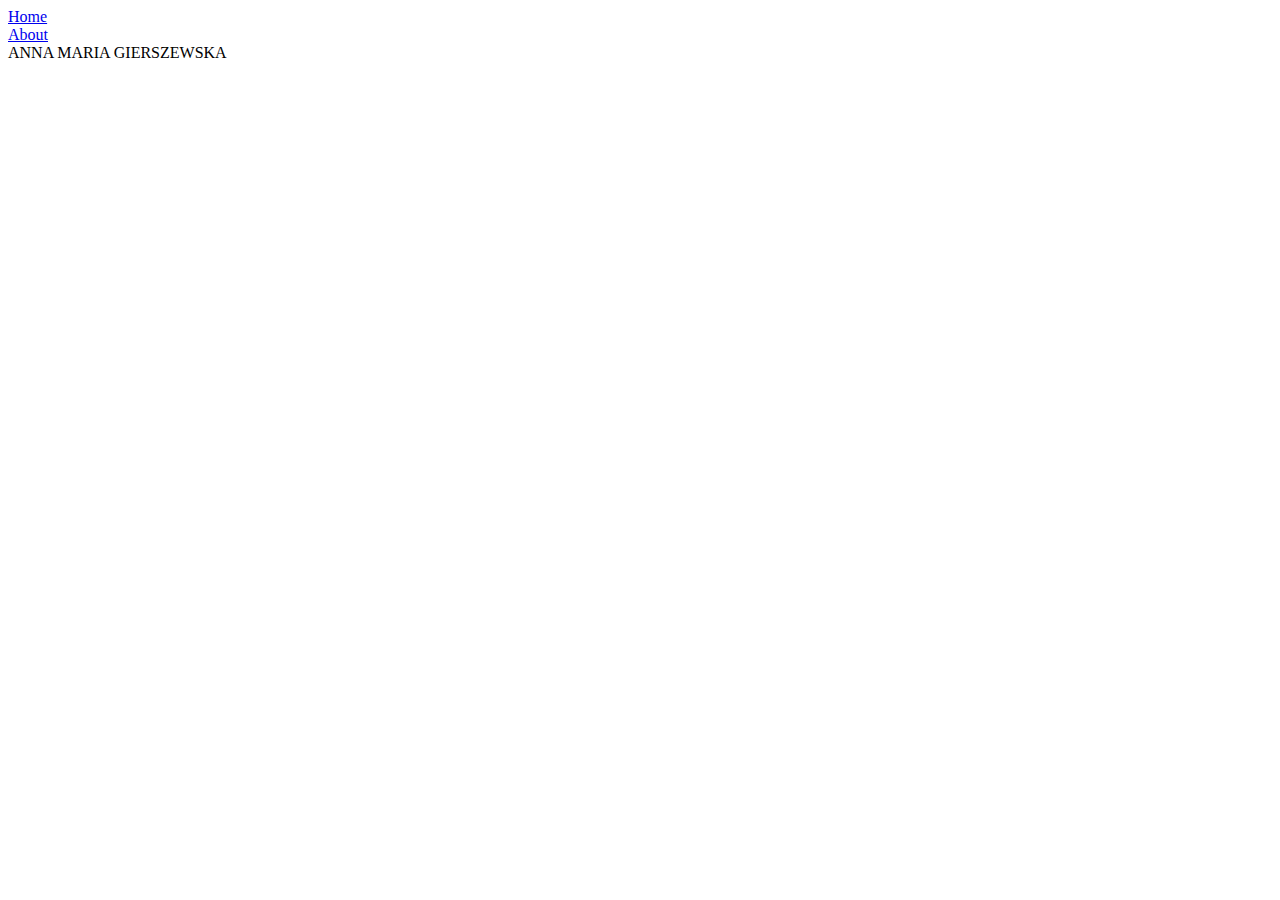
==== index.html @ 812941c6 "added nav-wrapper divs into index.html" ====
<!DOCTYPE html>
<html lang="en">
  <head>
    <meta charset="UTF-8" />
    <title>Portfolio Homepage</title>
    <link rel="stylesheet" href="styles.css" />
  </head>
  <body>
    <div class="container">
      <div class="nav-wrapper">
        <div class="left-side">
          <div class="nav-link-wrapper">
            <a href="index.html">Home</a>
          </div>
          <div class="nav-link-wrapper">
            <a href="about.html">About</a>
          </div>
        </div>
        <div class="right-side">
          <div class="brand">
            <div>ANNA MARIA GIERSZEWSKA</div>
          </div>
        </div>
      </div>
    </div>
  </body>
</html>
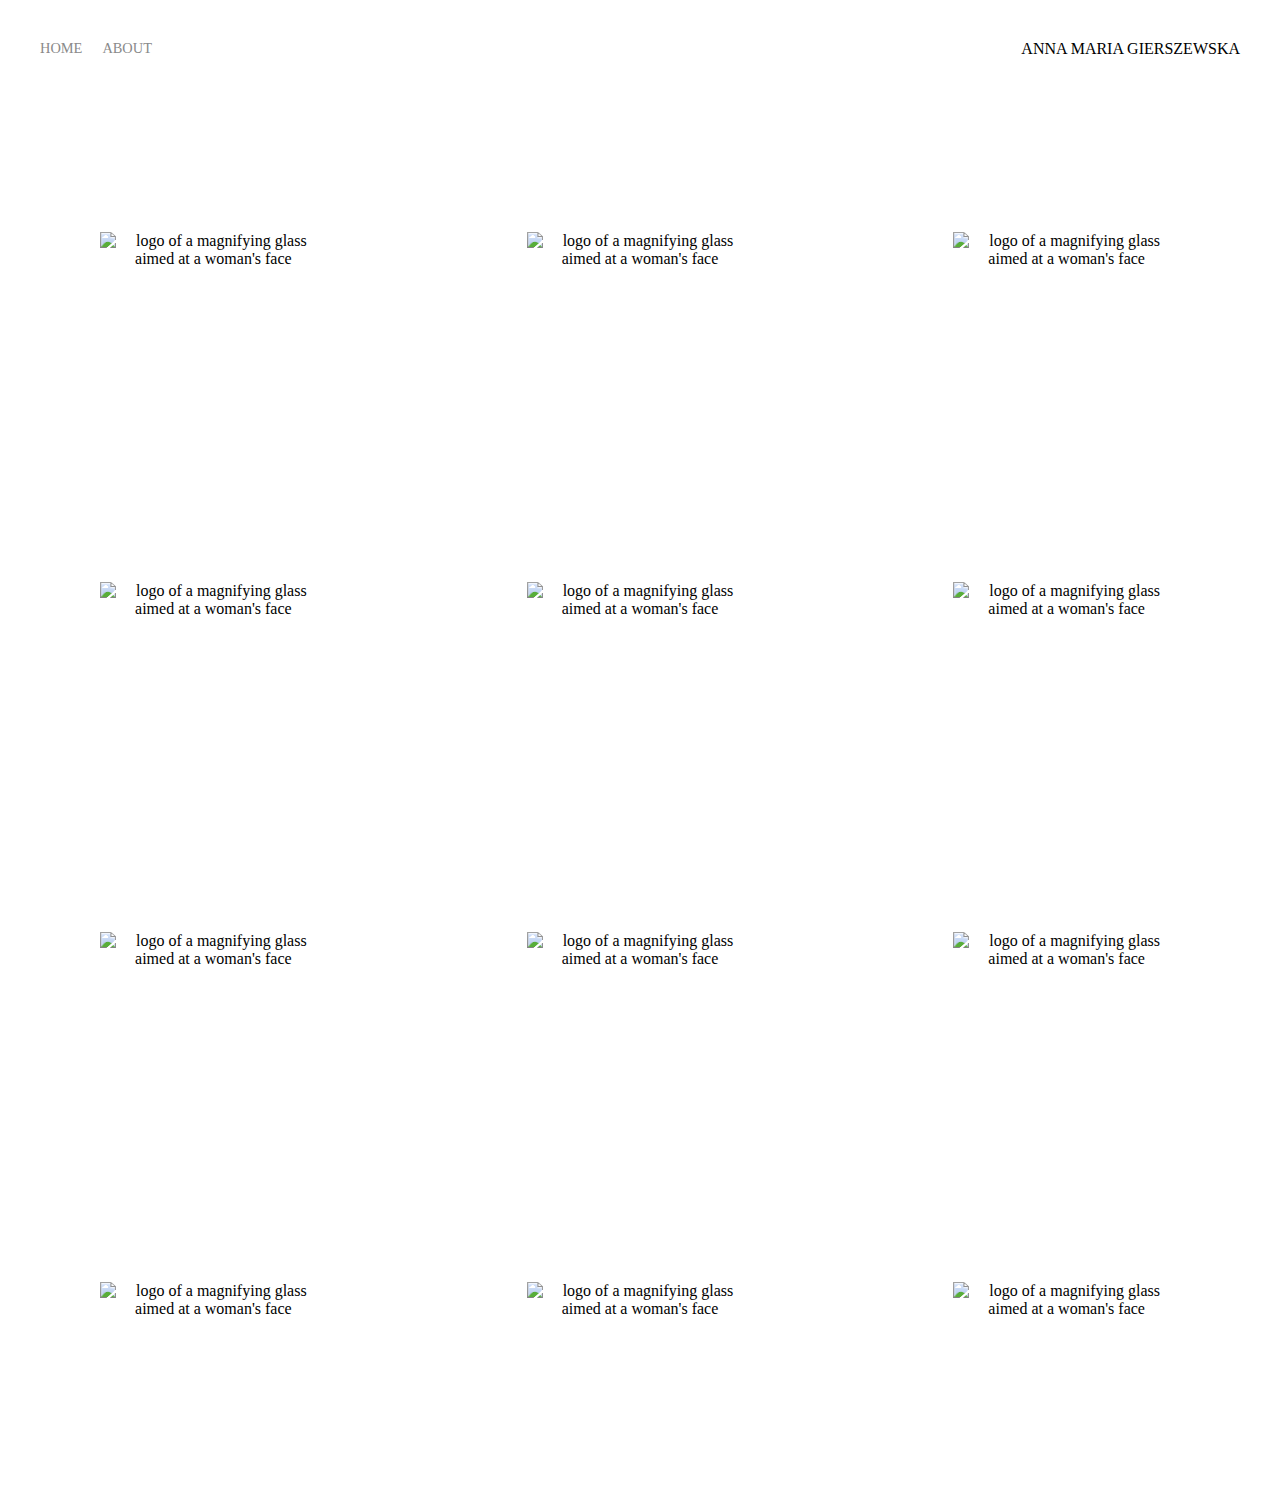
==== commit a2481365: "added PortfolioItems and script" ====
--- a/index.html
+++ b/index.html
@@ -23,5 +23,236 @@
         </div>
       </div>
     </div>
+    <!--portfolio-items-->
+    <div class="content-wrapper">
+      <div class="portfolio-items-wrapper">
+        <!--item1-->
+        <div class="portfolio-item-wrapper">
+          <div
+            class="portfolio-img-background"
+            style="background-image: url(/images/p1.jpeg)"
+          ></div>
+          <div class="img-text-wrapper">
+            <div class="logo-wrapper">
+              <img
+                src="/images/logos/logo1-curriculum.png"
+                alt="logo of a magnifying glass aimed at a woman's face"
+              />
+            </div>
+            <div class="subtitle">My personal resume on web page, 2021.</div>
+          </div>
+        </div>
+        <!--item2-->
+        <div class="portfolio-item-wrapper">
+          <div
+            class="portfolio-img-background"
+            style="background-image: url(/images/p2.jpeg)"
+          ></div>
+          <div class="img-text-wrapper">
+            <div class="logo-wrapper">
+              <img
+                src="/images/logos/logo3-lupa-woman.svg"
+                alt="logo of a magnifying glass aimed at a woman's face"
+              />
+            </div>
+
+            <div class="subtitle">
+              Lorem ipsum dolor sit amet consectetur adipisicing elit.
+            </div>
+          </div>
+        </div>
+        <!--item3-->
+        <div class="portfolio-item-wrapper">
+          <div
+            class="portfolio-img-background"
+            style="background-image: url(/images/p3.jpeg)"
+          ></div>
+          <div class="img-text-wrapper">
+            <div class="logo-wrapper">
+              <img
+                src="/images/logos/logo3-lupa-woman.svg"
+                alt="logo of a magnifying glass aimed at a woman's face"
+              />
+            </div>
+            <div class="subtitle">
+              Lorem ipsum dolor sit amet consectetur adipisicing elit.
+            </div>
+          </div>
+        </div>
+        <!--item4-->
+        <div class="portfolio-item-wrapper">
+          <div
+            class="portfolio-img-background"
+            style="background-image: url(/images/p4.jpeg)"
+          ></div>
+          <div class="img-text-wrapper">
+            <div class="logo-wrapper">
+              <img
+                src="/images/logos/logo3-lupa-woman.svg"
+                alt="logo of a magnifying glass aimed at a woman's face"
+              />
+            </div>
+            <div class="subtitle">
+              Lorem ipsum dolor sit amet consectetur adipisicing elit.
+            </div>
+          </div>
+        </div>
+        <!--item5-->
+        <div class="portfolio-item-wrapper">
+          <div
+            class="portfolio-img-background"
+            style="background-image: url(/images/p5.jpeg)"
+          ></div>
+          <div class="img-text-wrapper">
+            <div class="logo-wrapper">
+              <img
+                src="/images/logos/logo3-lupa-woman.svg"
+                alt="logo of a magnifying glass aimed at a woman's face"
+              />
+            </div>
+            <div class="subtitle">
+              Lorem ipsum dolor sit amet consectetur adipisicing elit.
+            </div>
+          </div>
+        </div>
+        <!--item6-->
+        <div class="portfolio-item-wrapper">
+          <div
+            class="portfolio-img-background"
+            style="background-image: url(/images/p6.jpeg)"
+          ></div>
+          <div class="img-text-wrapper">
+            <div class="logo-wrapper">
+              <img
+                src="/images/logos/logo3-lupa-woman.svg"
+                alt="logo of a magnifying glass aimed at a woman's face"
+              />
+            </div>
+            <div class="subtitle">
+              Lorem ipsum dolor sit amet consectetur adipisicing elit.
+            </div>
+          </div>
+        </div>
+        <!--item7-->
+        <div class="portfolio-item-wrapper">
+          <div
+            class="portfolio-img-background"
+            style="background-image: url(/images/p7.jpeg)"
+          ></div>
+          <div class="img-text-wrapper">
+            <div class="logo-wrapper">
+              <img
+                src="/images/logos/logo3-lupa-woman.svg"
+                alt="logo of a magnifying glass aimed at a woman's face"
+              />
+            </div>
+            <div class="subtitle">
+              Lorem ipsum dolor sit amet consectetur adipisicing elit.
+            </div>
+          </div>
+        </div>
+        <!--item8-->
+        <div class="portfolio-item-wrapper">
+          <div
+            class="portfolio-img-background"
+            style="background-image: url(/images/p8.jpeg)"
+          ></div>
+          <div class="img-text-wrapper">
+            <div class="logo-wrapper">
+              <img
+                src="/images/logos/logo3-lupa-woman.svg"
+                alt="logo of a magnifying glass aimed at a woman's face"
+              />
+            </div>
+            <div class="subtitle">
+              Lorem ipsum dolor sit amet consectetur adipisicing elit.
+            </div>
+          </div>
+        </div>
+        <!--item9-->
+        <div class="portfolio-item-wrapper">
+          <div
+            class="portfolio-img-background"
+            style="background-image: url(/images/p9.jpeg)"
+          ></div>
+          <div class="img-text-wrapper">
+            <div class="logo-wrapper">
+              <img
+                src="/images/logos/logo3-lupa-woman.svg"
+                alt="logo of a magnifying glass aimed at a woman's face"
+              />
+            </div>
+            <div class="subtitle">
+              Lorem ipsum dolor sit amet consectetur adipisicing elit.
+            </div>
+          </div>
+        </div>
+        <!--item10-->
+        <div class="portfolio-item-wrapper">
+          <div
+            class="portfolio-img-background"
+            style="background-image: url(/images/p10.jpeg)"
+          ></div>
+          <div class="img-text-wrapper">
+            <div class="logo-wrapper">
+              <img
+                src="/images/logos/logo3-lupa-woman.svg"
+                alt="logo of a magnifying glass aimed at a woman's face"
+              />
+            </div>
+            <div class="subtitle">
+              Lorem ipsum dolor sit amet consectetur adipisicing elit.
+            </div>
+          </div>
+        </div>
+        <!--item11-->
+        <div class="portfolio-item-wrapper">
+          <div
+            class="portfolio-img-background"
+            style="background-image: url(/images/p11.jpeg)"
+          ></div>
+          <div class="img-text-wrapper">
+            <div class="logo-wrapper">
+              <img
+                src="/images/logos/logo3-lupa-woman.svg"
+                alt="logo of a magnifying glass aimed at a woman's face"
+              />
+            </div>
+            <div class="subtitle">
+              Lorem ipsum dolor sit amet consectetur adipisicing elit.
+            </div>
+          </div>
+        </div>
+        <!--item12-->
+        <div class="portfolio-item-wrapper">
+          <div
+            class="portfolio-img-background"
+            style="background-image: url(/images/p12.jpeg)"
+          ></div>
+          <div class="img-text-wrapper">
+            <div class="logo-wrapper">
+              <img
+                src="/images/logos/logo3-lupa-woman.svg"
+                alt="logo of a magnifying glass aimed at a woman's face"
+              />
+            </div>
+            <div class="subtitle">
+              Lorem ipsum dolor sit amet consectetur adipisicing elit.
+            </div>
+          </div>
+        </div>
+      </div>
+    </div>
   </body>
+  <script>
+    const portfolioItems = document.querySelectorAll(".portfolio-item-wrapper");
+    portfolioItems.forEach((portfolioItem) => {
+      portfolioItem.addEventListener("mouseover", () => {
+        portfolioItem.childNodes[1].classList.add("img-darken");
+      });
+      portfolioItem.addEventListener("mouseout", () => {
+        portfolioItem.childNodes[1].classList.remove("img-darken");
+      });
+    });
+  </script>
 </html>
--- a/styles.css
+++ b/styles.css
@@ -0,0 +1,84 @@
+/*Master styles*/
+body {
+  margin: 0px;
+}
+.container {
+  display: grid;
+  grid-template-columns: 1fr;
+}
+/*Nav styles*/
+.nav-wrapper {
+  display: flex;
+  justify-content: space-between;
+  padding: 40px;
+}
+.left-side {
+  display: flex;
+}
+.nav-wrapper > .left-side > div {
+  margin-right: 20px;
+  font-size: 0.9em;
+  text-transform: uppercase;
+}
+.nav-link-wrapper {
+  height: 22px;
+  border-bottom: 1px solid transparent;
+  transition: border-bottom 0.8s;
+}
+.nav-link-wrapper a {
+  color: #8a8a8a;
+  text-decoration: none;
+  transition: color 0.8s;
+}
+.nav-link-wrapper:hover {
+  border-bottom: 1px solid black;
+}
+.nav-link-wrapper a:hover {
+  color: black;
+}
+/*Portfolio styles*/
+.portfolio-items-wrapper {
+  display: grid;
+  grid-template-columns: 1fr 1fr 1fr;
+}
+.portfolio-item-wrapper {
+  position: relative;
+}
+.portfolio-img-background {
+  height: 350px;
+  width: 100%;
+  background-size: cover;
+  background-position: center;
+  background-repeat: no-repeat;
+}
+.img-text-wrapper {
+  position: absolute;
+  top: 0;
+  display: flex;
+  flex-direction: column;
+  justify-content: center;
+  align-items: center;
+  height: 100%;
+  text-align: center;
+  padding-left: 100px;
+  padding-right: 100px;
+}
+
+.logo-wrapper img {
+  width: 50%;
+  margin-bottom: 20px;
+}
+.img-text-wrapper .subtitle {
+  transition: 1s;
+  font-weight: 600;
+  color: transparent;
+}
+
+.img-text-wrapper:hover .subtitle {
+  font-weight: 600;
+  color: lightgreen;
+}
+.img-darken {
+  transition: 1s;
+  filter: brightness(10%);
+}
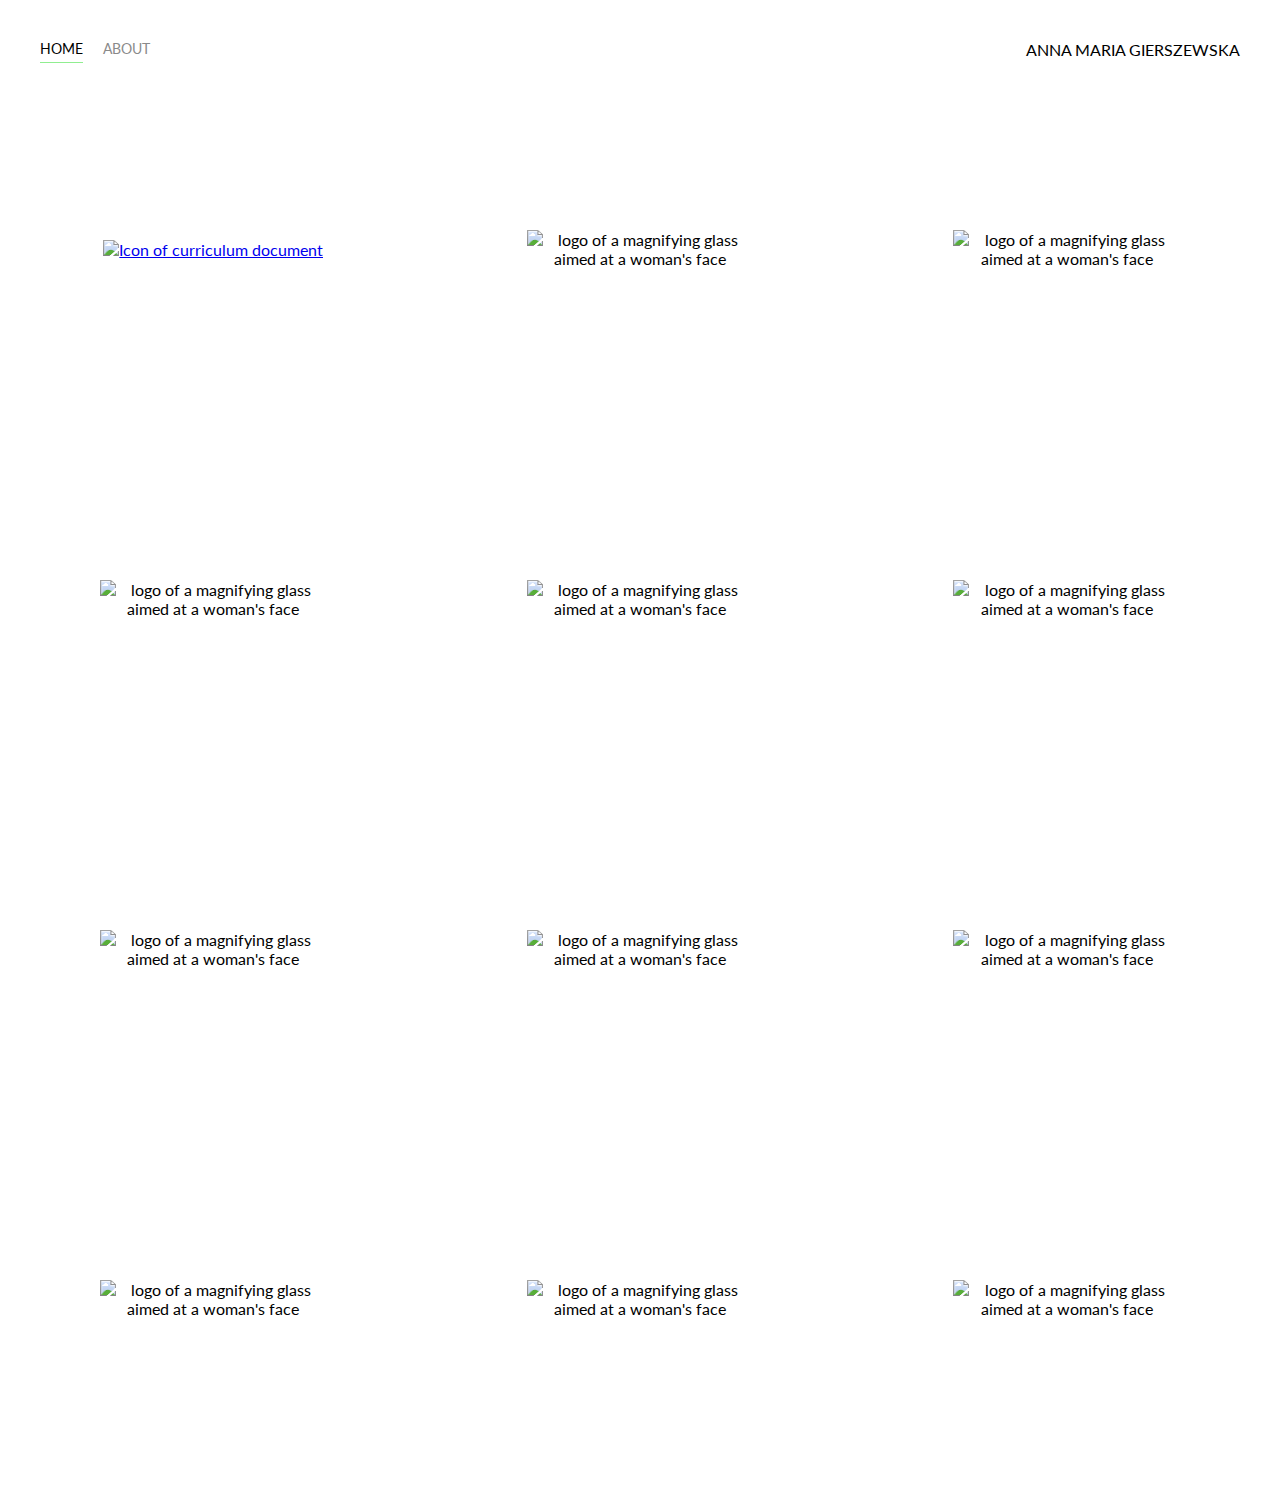
==== commit 51e0bc42: "amendments" ====
--- a/index.html
+++ b/index.html
@@ -3,13 +3,18 @@
   <head>
     <meta charset="UTF-8" />
     <title>Portfolio Homepage</title>
+    <link rel="preconnect" href="https://fonts.gstatic.com" />
+    <link
+      href="https://fonts.googleapis.com/css2?family=Lato&display=swap"
+      rel="stylesheet"
+    />
     <link rel="stylesheet" href="styles.css" />
   </head>
   <body>
     <div class="container">
       <div class="nav-wrapper">
         <div class="left-side">
-          <div class="nav-link-wrapper">
+          <div class="nav-link-wrapper active-nav-link">
             <a href="index.html">Home</a>
           </div>
           <div class="nav-link-wrapper">
@@ -34,10 +39,12 @@
           ></div>
           <div class="img-text-wrapper">
             <div class="logo-wrapper">
-              <img
-                src="/images/logos/logo1-curriculum.png"
-                alt="logo of a magnifying glass aimed at a woman's face"
-              />
+              <a href="/iCV/images/CV_ENG_general_Anna_Maria_Gierszewska.pdf">
+                <img
+                  src="/images/logos/logo1-curriculum.png"
+                  alt="Icon of curriculum document"
+                />
+              </a>
             </div>
             <div class="subtitle">My personal resume on web page, 2021.</div>
           </div>
@@ -51,7 +58,7 @@
           <div class="img-text-wrapper">
             <div class="logo-wrapper">
               <img
-                src="/images/logos/logo3-lupa-woman.svg"
+                src="/images/logos/logo2-lupa-woman.svg"
                 alt="logo of a magnifying glass aimed at a woman's face"
               />
             </div>
@@ -65,12 +72,12 @@
         <div class="portfolio-item-wrapper">
           <div
             class="portfolio-img-background"
-            style="background-image: url(/images/p3.jpeg)"
-          ></div>
-          <div class="img-text-wrapper">
-            <div class="logo-wrapper">
-              <img
-                src="/images/logos/logo3-lupa-woman.svg"
+            style="background-image: url(/images/p2.jpeg)"
+          ></div>
+          <div class="img-text-wrapper">
+            <div class="logo-wrapper">
+              <img
+                src="/images/logos/logo2-lupa-woman.svg"
                 alt="logo of a magnifying glass aimed at a woman's face"
               />
             </div>
@@ -83,12 +90,12 @@
         <div class="portfolio-item-wrapper">
           <div
             class="portfolio-img-background"
-            style="background-image: url(/images/p4.jpeg)"
-          ></div>
-          <div class="img-text-wrapper">
-            <div class="logo-wrapper">
-              <img
-                src="/images/logos/logo3-lupa-woman.svg"
+            style="background-image: url(/images/p2.jpeg)"
+          ></div>
+          <div class="img-text-wrapper">
+            <div class="logo-wrapper">
+              <img
+                src="/images/logos/logo2-lupa-woman.svg"
                 alt="logo of a magnifying glass aimed at a woman's face"
               />
             </div>
@@ -101,12 +108,12 @@
         <div class="portfolio-item-wrapper">
           <div
             class="portfolio-img-background"
-            style="background-image: url(/images/p5.jpeg)"
-          ></div>
-          <div class="img-text-wrapper">
-            <div class="logo-wrapper">
-              <img
-                src="/images/logos/logo3-lupa-woman.svg"
+            style="background-image: url(/images/p2.jpeg)"
+          ></div>
+          <div class="img-text-wrapper">
+            <div class="logo-wrapper">
+              <img
+                src="/images/logos/logo2-lupa-woman.svg"
                 alt="logo of a magnifying glass aimed at a woman's face"
               />
             </div>
@@ -119,12 +126,12 @@
         <div class="portfolio-item-wrapper">
           <div
             class="portfolio-img-background"
-            style="background-image: url(/images/p6.jpeg)"
-          ></div>
-          <div class="img-text-wrapper">
-            <div class="logo-wrapper">
-              <img
-                src="/images/logos/logo3-lupa-woman.svg"
+            style="background-image: url(/images/p2.jpeg)"
+          ></div>
+          <div class="img-text-wrapper">
+            <div class="logo-wrapper">
+              <img
+                src="/images/logos/logo2-lupa-woman.svg"
                 alt="logo of a magnifying glass aimed at a woman's face"
               />
             </div>
@@ -137,12 +144,12 @@
         <div class="portfolio-item-wrapper">
           <div
             class="portfolio-img-background"
-            style="background-image: url(/images/p7.jpeg)"
-          ></div>
-          <div class="img-text-wrapper">
-            <div class="logo-wrapper">
-              <img
-                src="/images/logos/logo3-lupa-woman.svg"
+            style="background-image: url(/images/p2.jpeg)"
+          ></div>
+          <div class="img-text-wrapper">
+            <div class="logo-wrapper">
+              <img
+                src="/images/logos/logo2-lupa-woman.svg"
                 alt="logo of a magnifying glass aimed at a woman's face"
               />
             </div>
@@ -155,12 +162,12 @@
         <div class="portfolio-item-wrapper">
           <div
             class="portfolio-img-background"
-            style="background-image: url(/images/p8.jpeg)"
-          ></div>
-          <div class="img-text-wrapper">
-            <div class="logo-wrapper">
-              <img
-                src="/images/logos/logo3-lupa-woman.svg"
+            style="background-image: url(/images/p2.jpeg)"
+          ></div>
+          <div class="img-text-wrapper">
+            <div class="logo-wrapper">
+              <img
+                src="/images/logos/logo2-lupa-woman.svg"
                 alt="logo of a magnifying glass aimed at a woman's face"
               />
             </div>
@@ -173,12 +180,12 @@
         <div class="portfolio-item-wrapper">
           <div
             class="portfolio-img-background"
-            style="background-image: url(/images/p9.jpeg)"
-          ></div>
-          <div class="img-text-wrapper">
-            <div class="logo-wrapper">
-              <img
-                src="/images/logos/logo3-lupa-woman.svg"
+            style="background-image: url(/images/p2.jpeg)"
+          ></div>
+          <div class="img-text-wrapper">
+            <div class="logo-wrapper">
+              <img
+                src="/images/logos/logo2-lupa-woman.svg"
                 alt="logo of a magnifying glass aimed at a woman's face"
               />
             </div>
@@ -191,12 +198,12 @@
         <div class="portfolio-item-wrapper">
           <div
             class="portfolio-img-background"
-            style="background-image: url(/images/p10.jpeg)"
-          ></div>
-          <div class="img-text-wrapper">
-            <div class="logo-wrapper">
-              <img
-                src="/images/logos/logo3-lupa-woman.svg"
+            style="background-image: url(/images/p2.jpeg)"
+          ></div>
+          <div class="img-text-wrapper">
+            <div class="logo-wrapper">
+              <img
+                src="/images/logos/logo2-lupa-woman.svg"
                 alt="logo of a magnifying glass aimed at a woman's face"
               />
             </div>
@@ -209,12 +216,12 @@
         <div class="portfolio-item-wrapper">
           <div
             class="portfolio-img-background"
-            style="background-image: url(/images/p11.jpeg)"
-          ></div>
-          <div class="img-text-wrapper">
-            <div class="logo-wrapper">
-              <img
-                src="/images/logos/logo3-lupa-woman.svg"
+            style="background-image: url(/images/p2.jpeg)"
+          ></div>
+          <div class="img-text-wrapper">
+            <div class="logo-wrapper">
+              <img
+                src="/images/logos/logo2-lupa-woman.svg"
                 alt="logo of a magnifying glass aimed at a woman's face"
               />
             </div>
@@ -227,12 +234,12 @@
         <div class="portfolio-item-wrapper">
           <div
             class="portfolio-img-background"
-            style="background-image: url(/images/p12.jpeg)"
-          ></div>
-          <div class="img-text-wrapper">
-            <div class="logo-wrapper">
-              <img
-                src="/images/logos/logo3-lupa-woman.svg"
+            style="background-image: url(/images/p2.jpeg)"
+          ></div>
+          <div class="img-text-wrapper">
+            <div class="logo-wrapper">
+              <img
+                src="/images/logos/logo2-lupa-woman.svg"
                 alt="logo of a magnifying glass aimed at a woman's face"
               />
             </div>
--- a/styles.css
+++ b/styles.css
@@ -1,5 +1,6 @@
 /*Master styles*/
 body {
+  font-family: "Lato", sans-serif;
   margin: 0px;
 }
 .container {
@@ -35,6 +36,12 @@
 }
 .nav-link-wrapper a:hover {
   color: black;
+}
+.active-nav-link {
+  border-bottom: 1px solid lightgreen;
+}
+.active-nav-link a {
+  color: black !important;
 }
 /*Portfolio styles*/
 .portfolio-items-wrapper {
@@ -82,3 +89,23 @@
   transition: 1s;
   filter: brightness(10%);
 }
+/*About styles*/
+.two-columns-wrapper {
+  display: grid;
+  grid-template-columns: 1fr 1fr;
+}
+.profile-image-wrapper img {
+  width: 350px;
+  border-radius: 100px;
+  padding: 10%;
+  margin-left: 30%;
+}
+.profile-content-wrapper {
+  padding: 10%;
+  margin-right: 30%;
+}
+.profile-content-wrapper h1,
+h2 {
+  color: lightgreen;
+  font-weight: 900;
+}
